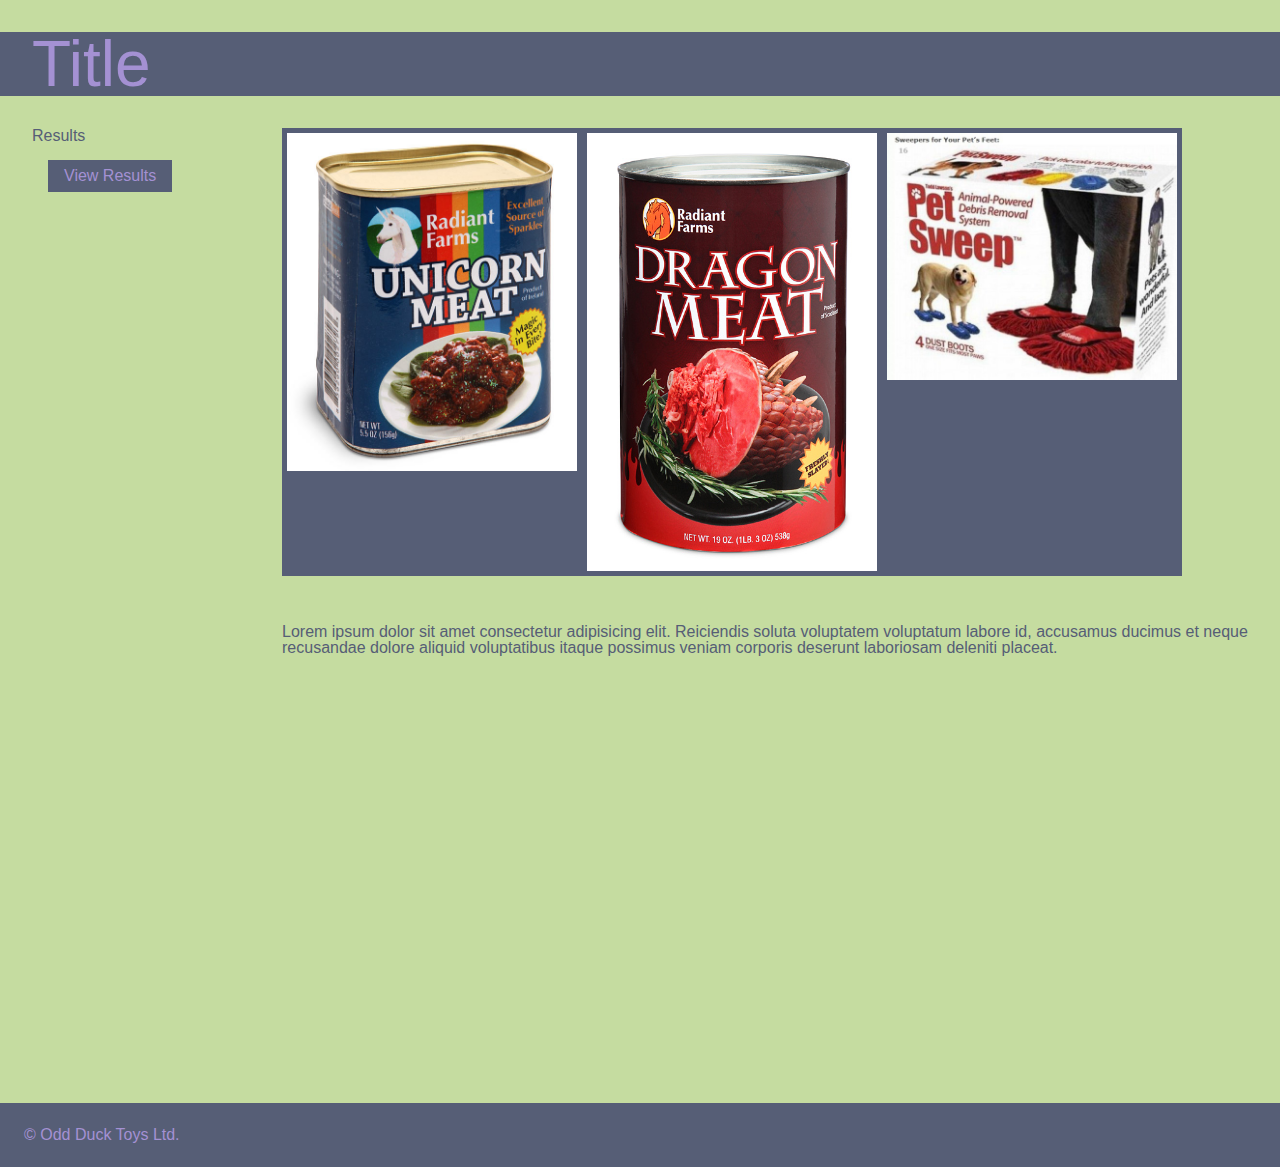
==== index.html @ 5ba6ef83 "Add HTML structure, CSS grid, JS construct" ====
<!DOCTYPE html>
<html lang="en">
  <head>
    <meta charset="UTF-8" />
    <meta name="viewport" content="width=device-width, initial-scale=1.0" />
    <link rel="shortcut icon" href="./duck.ico" type="image/x-icon" />
    <link rel="stylesheet" href="./reset.css" />
    <link rel="stylesheet" href="./style.css" />
    <script src="./app.js" defer></script>
    <title>Odd Duck Toys</title>
  </head>
  <body>
    <header>
      <h1>Title</h1>
    </header>
    <main>
      <section id="pollSection">
        <img id="image1" />
        <img id="image2" />
        <img id="image3" />
      </section>
      <section>
        <h2>Results</h2>
        <ul>
          <li></li>
          <li></li>
          <li></li>
          <li></li>
          <li></li>
          <li></li>
          <li></li>
          <li></li>
          <li></li>
          <li></li>
          <li></li>
          <li></li>
          <li></li>
          <li></li>
          <li></li>
          <li></li>
          <li></li>
          <li></li>
          <li></li>
        </ul>
        <div class="clicks-allowed">View Results</div>
      </section>
      <article>
        <p>
          Lorem ipsum dolor sit amet consectetur adipisicing elit. Reiciendis
          soluta voluptatem voluptatum labore id, accusamus ducimus et neque
          recusandae dolore aliquid voluptatibus itaque possimus veniam corporis
          deserunt laboriosam deleniti placeat.
        </p>
      </article>
    </main>
    <footer>&copy; Odd Duck Toys Ltd.</footer>
  </body>
</html>
---- style.css ----
* {
  box-sizing: border-box;
}

body {
  font-family: "Trebuchet MS", "Lucida Sans Unicode", "Lucida Grande",
    "Lucida Sans", Arial, sans-serif;
  background-color: #c5dca0;
  color: #565e76;
  width: 100%;
}
header {
  background-color: #565e76;
}
main {
  width: 100%;
  height: fit-content;
  margin: 2rem 2rem;
  display: grid;
  grid-template-columns: 250px 1fr;
  grid-template-rows: 1fr 3rem 1fr;
}
h1 {
  font-size: 4rem;
  color: #a491d3;
  margin: 2rem 2rem;
  grid-row-start: 2;
  grid-row-end: 3;
  grid-column-start: 2;
  grid-column-end: 3;
}
#pollSection {
  background-color: #565e76;
  max-height: fit-content;
  max-width: fit-content;
  display: flex;
  justify-content: space-around;
  align-items: flex-start;
  grid-row-start: 1;
  grid-row-end: 2;
  grid-column-start: 2;
  grid-column-end: 2;
}
#image1 {
  max-width: 300px;
  max-height: 500px;
  border: 5px solid transparent;
}
#image1:hover {
  border: 5px solid #f9dad0;
}
#image2 {
  max-width: 300px;
  max-height: 500px;
  border: 5px solid transparent;
}
#image2:hover {
  border: 5px solid #f9dad0;
}
#image3 {
  max-width: 300px;
  max-height: 500px;
  border: 5px solid transparent;
}
#image3:hover {
  border: 5px solid #f9dad0;
}

.clicks-allowed {
  background-color: #565e76;
  color: #a491d3;
  cursor: pointer;
  padding: 0.5rem 1rem;
  width: max-content;
  height: max-content;
  margin: 1rem;
}

.clicks-allowed:hover {
  background-color: #f5f2b8;
  color: #565e76;
}
article {
  width: 100%;
  grid-row-start: 3;
  grid-row-end: 4;
  grid-column-start: 2;
  grid-column-end: 2;
}
article p {
  margin-right: 2rem;
}
footer {
  background-color: #565e76;
  color: #a491d3;
  padding: 1.5rem;
}
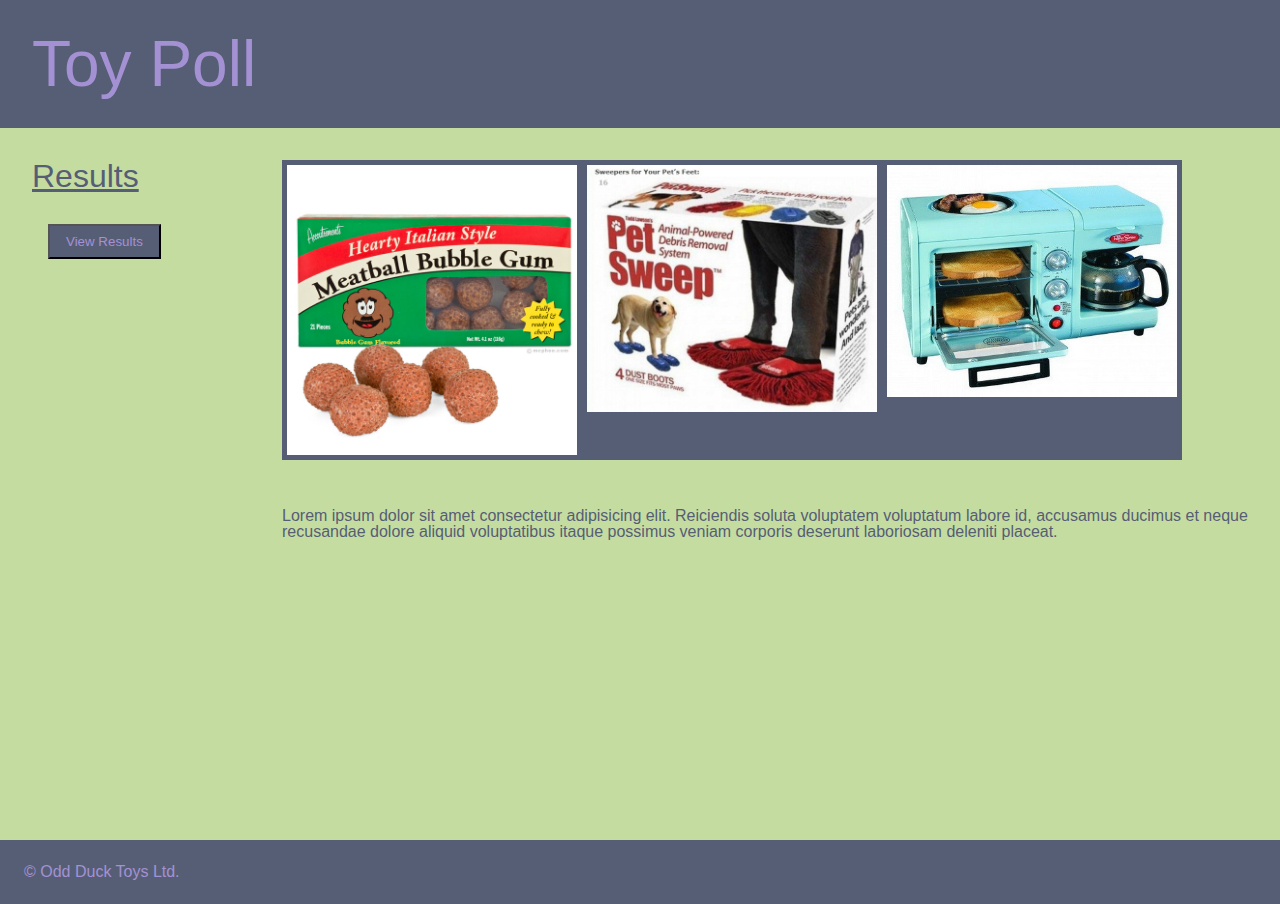
==== commit abe6e13c: "Add limited attempts and show results list" ====
--- a/index.html
+++ b/index.html
@@ -11,38 +11,19 @@
   </head>
   <body>
     <header>
-      <h1>Title</h1>
+      <img src="" alt="" />
+      <h1>Toy Poll</h1>
     </header>
     <main>
-      <section id="pollSection">
+      <section id="poll-section">
         <img id="image1" />
         <img id="image2" />
         <img id="image3" />
       </section>
       <section>
         <h2>Results</h2>
-        <ul>
-          <li></li>
-          <li></li>
-          <li></li>
-          <li></li>
-          <li></li>
-          <li></li>
-          <li></li>
-          <li></li>
-          <li></li>
-          <li></li>
-          <li></li>
-          <li></li>
-          <li></li>
-          <li></li>
-          <li></li>
-          <li></li>
-          <li></li>
-          <li></li>
-          <li></li>
-        </ul>
-        <div class="clicks-allowed">View Results</div>
+        <ul id="results"></ul>
+        <button id="view-results">View Results</button>
       </section>
       <article>
         <p>
--- a/style.css
+++ b/style.css
@@ -11,6 +11,7 @@
 }
 header {
   background-color: #565e76;
+  display: flex;
 }
 main {
   width: 100%;
@@ -24,12 +25,10 @@
   font-size: 4rem;
   color: #a491d3;
   margin: 2rem 2rem;
-  grid-row-start: 2;
-  grid-row-end: 3;
-  grid-column-start: 2;
-  grid-column-end: 3;
+  justify-content: center;
+  align-content: center;
 }
-#pollSection {
+#poll-section {
   background-color: #565e76;
   max-height: fit-content;
   max-width: fit-content;
@@ -66,7 +65,7 @@
   border: 5px solid #f9dad0;
 }
 
-.clicks-allowed {
+#view-results {
   background-color: #565e76;
   color: #a491d3;
   cursor: pointer;
@@ -76,10 +75,21 @@
   margin: 1rem;
 }
 
-.clicks-allowed:hover {
+#view-results:hover {
   background-color: #f5f2b8;
   color: #565e76;
 }
+h2 {
+  font-size: 2rem;
+  text-decoration: underline;
+}
+ul {
+  margin: 1rem;
+}
+li {
+  list-style: circle;
+}
+
 article {
   width: 100%;
   grid-row-start: 3;
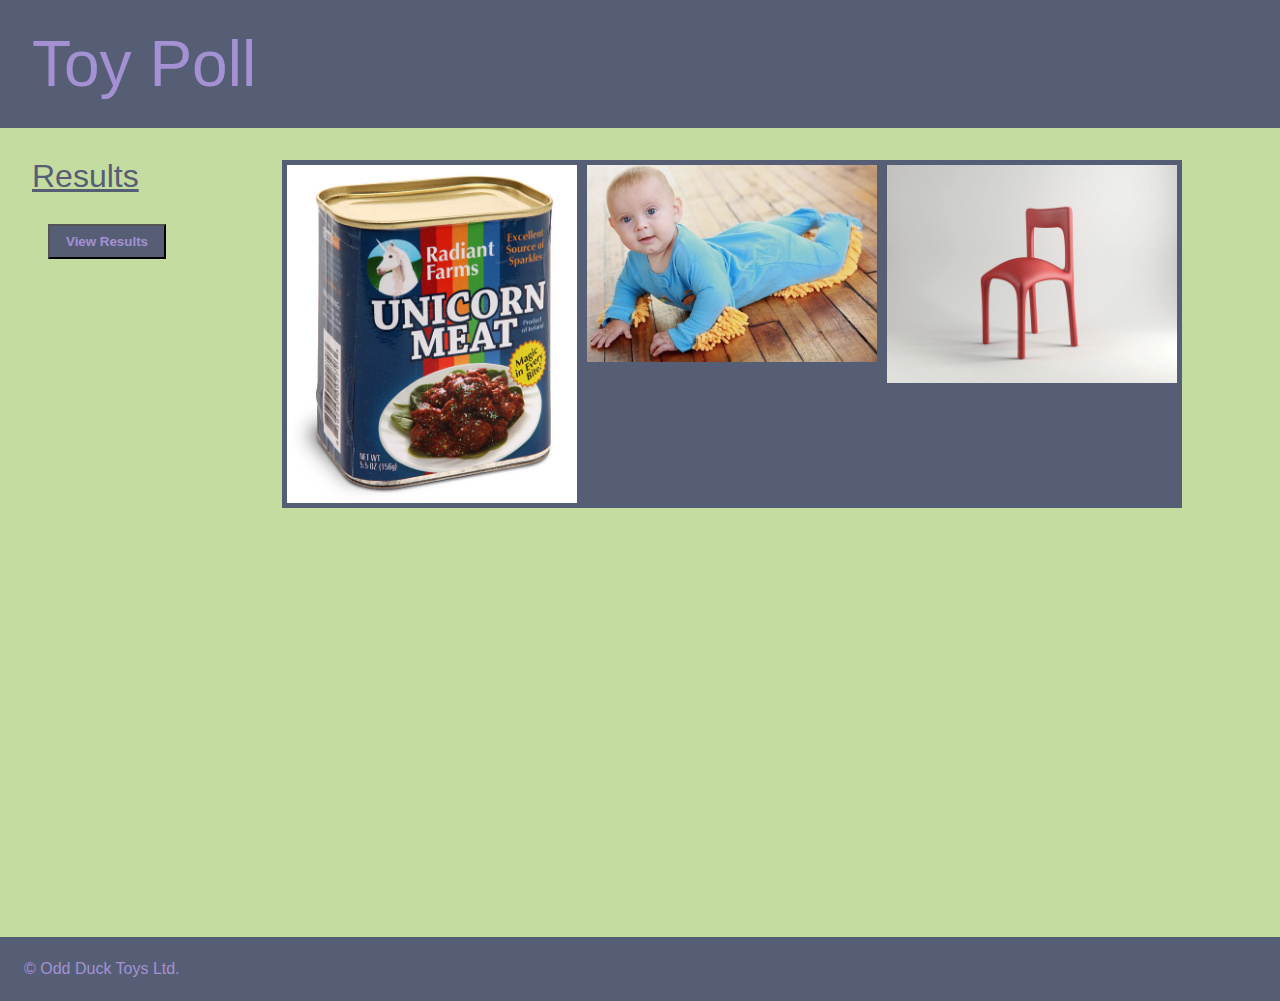
==== commit 8b205fab: "Add results chart" ====
--- a/index.html
+++ b/index.html
@@ -6,6 +6,7 @@
     <link rel="shortcut icon" href="./duck.ico" type="image/x-icon" />
     <link rel="stylesheet" href="./reset.css" />
     <link rel="stylesheet" href="./style.css" />
+    <script src="https://cdn.jsdelivr.net/npm/chart.js"></script>
     <script src="./app.js" defer></script>
     <title>Odd Duck Toys</title>
   </head>
@@ -25,14 +26,7 @@
         <ul id="results"></ul>
         <button id="view-results">View Results</button>
       </section>
-      <article>
-        <p>
-          Lorem ipsum dolor sit amet consectetur adipisicing elit. Reiciendis
-          soluta voluptatem voluptatum labore id, accusamus ducimus et neque
-          recusandae dolore aliquid voluptatibus itaque possimus veniam corporis
-          deserunt laboriosam deleniti placeat.
-        </p>
-      </article>
+      <canvas id="results-chart"></canvas>
     </main>
     <footer>&copy; Odd Duck Toys Ltd.</footer>
   </body>
--- a/style.css
+++ b/style.css
@@ -46,7 +46,7 @@
   border: 5px solid transparent;
 }
 #image1:hover {
-  border: 5px solid #f9dad0;
+  border: 5px solid #f99e80;
 }
 #image2 {
   max-width: 300px;
@@ -54,7 +54,7 @@
   border: 5px solid transparent;
 }
 #image2:hover {
-  border: 5px solid #f9dad0;
+  border: 5px solid #f99e80;
 }
 #image3 {
   max-width: 300px;
@@ -62,10 +62,11 @@
   border: 5px solid transparent;
 }
 #image3:hover {
-  border: 5px solid #f9dad0;
+  border: 5px solid #f99e80;
 }
 
 #view-results {
+  font-weight: bold;
   background-color: #565e76;
   color: #a491d3;
   cursor: pointer;
@@ -90,16 +91,6 @@
   list-style: circle;
 }
 
-article {
-  width: 100%;
-  grid-row-start: 3;
-  grid-row-end: 4;
-  grid-column-start: 2;
-  grid-column-end: 2;
-}
-article p {
-  margin-right: 2rem;
-}
 footer {
   background-color: #565e76;
   color: #a491d3;
